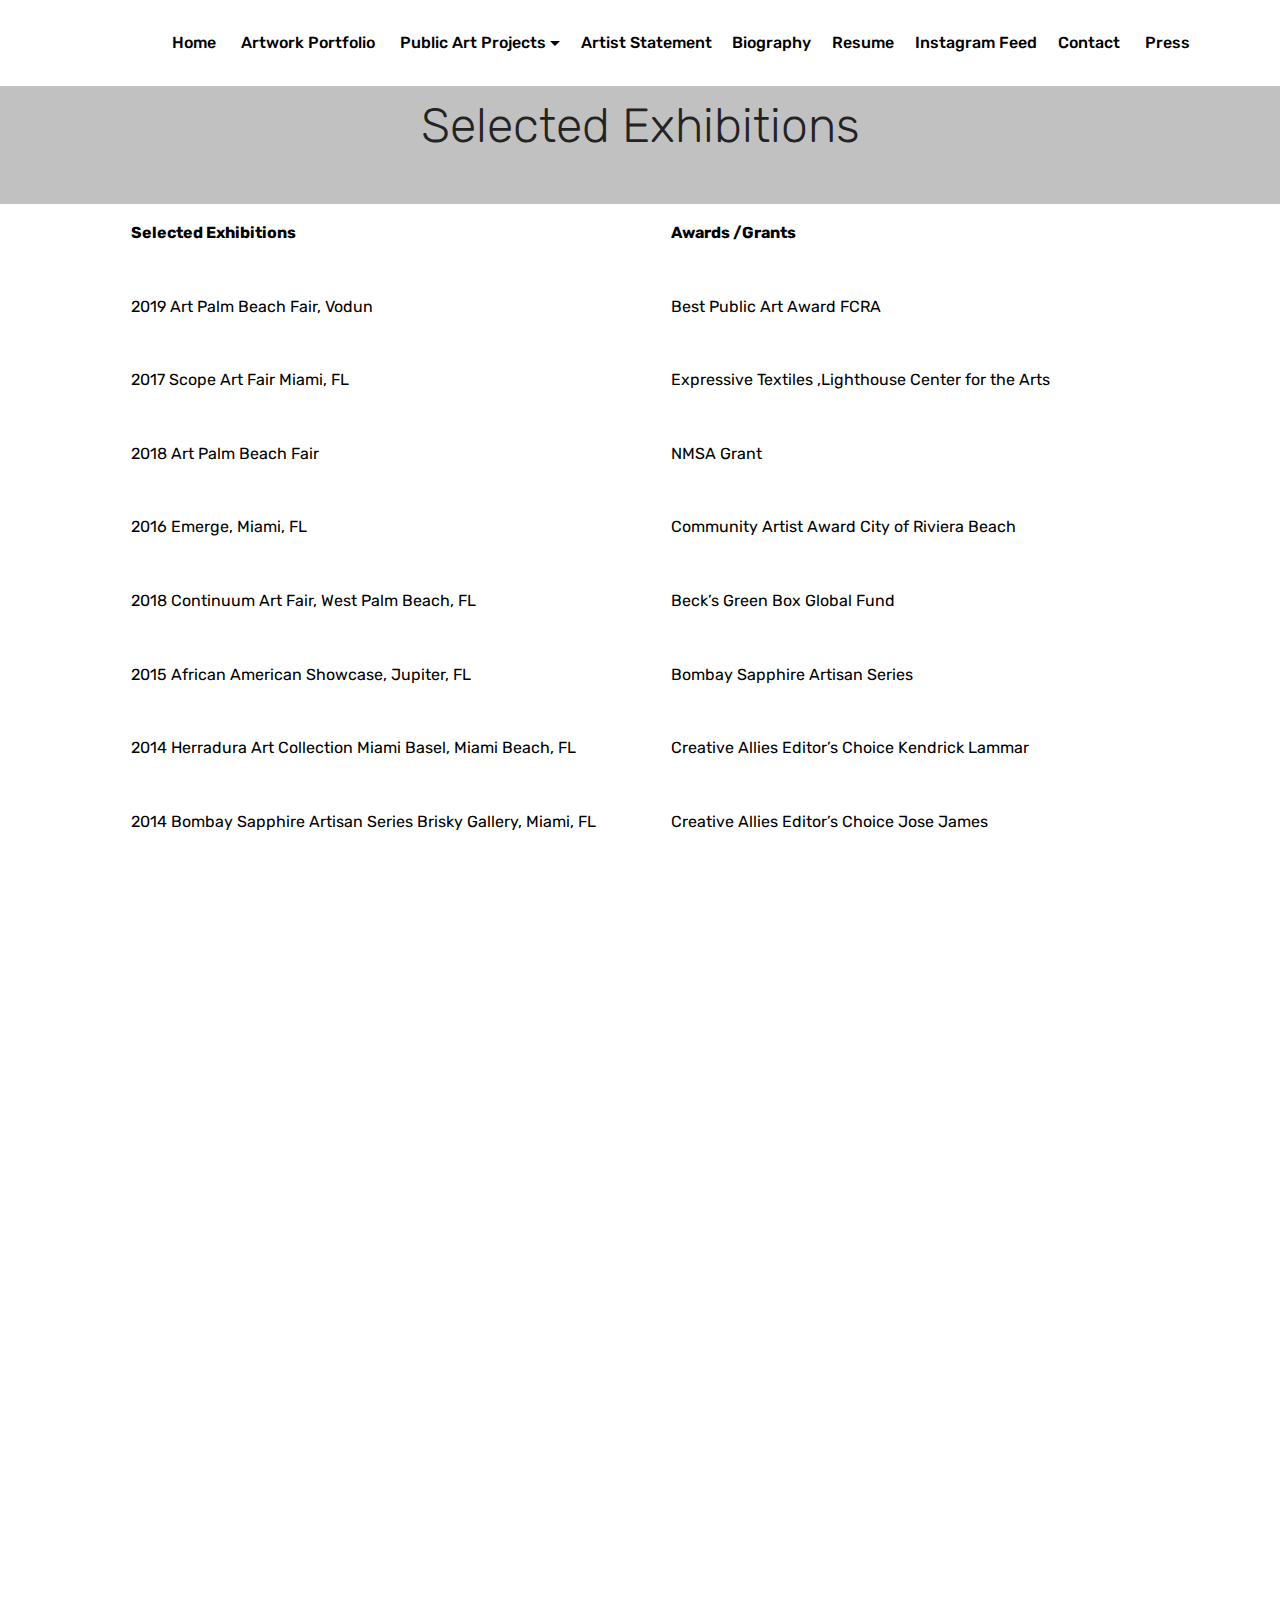
==== page2.html @ 9f142b6d "create github pages" ====
<!DOCTYPE html>
<html  >
<head>
  <!-- Site made with Mobirise Website Builder v4.12.3, https://mobirise.com -->
  <meta charset="UTF-8">
  <meta http-equiv="X-UA-Compatible" content="IE=edge">
  <meta name="generator" content="Mobirise v4.12.3, mobirise.com">
  <meta name="viewport" content="width=device-width, initial-scale=1, minimum-scale=1">
  <link rel="shortcut icon" href="assets/images/logo-192x191.png" type="image/x-icon">
  <meta name="description" content="resume">
  
  
  <title>Resume</title>
  <link rel="stylesheet" href="assets/web/assets/mobirise-icons/mobirise-icons.css">
  <link rel="stylesheet" href="assets/bootstrap/css/bootstrap.min.css">
  <link rel="stylesheet" href="assets/bootstrap/css/bootstrap-grid.min.css">
  <link rel="stylesheet" href="assets/bootstrap/css/bootstrap-reboot.min.css">
  <link rel="stylesheet" href="assets/facebook-plugin/style.css">
  <link rel="stylesheet" href="assets/tether/tether.min.css">
  <link rel="stylesheet" href="assets/web/assets/gdpr-plugin/gdpr-styles.css">
  <link rel="stylesheet" href="assets/dropdown/css/style.css">
  <link rel="stylesheet" href="assets/animatecss/animate.min.css">
  <link rel="stylesheet" href="assets/theme/css/style.css">
  <link rel="preload" as="style" href="assets/mobirise/css/mbr-additional.css"><link rel="stylesheet" href="assets/mobirise/css/mbr-additional.css" type="text/css">
  
  
  
</head>
<body>

<!-- Analytics -->
<script>var clicky_site_ids = clicky_site_ids || []; clicky_site_ids.push(101229871);</script>
<script async src="//static.getclicky.com/js"></script>

<!-- /Analytics -->


  <section class="menu cid-rjxp09NcTu" once="menu" id="menu1-2v">

    

    <nav class="navbar navbar-expand beta-menu navbar-dropdown align-items-center navbar-fixed-top navbar-toggleable-sm">
        <button class="navbar-toggler navbar-toggler-right" type="button" data-toggle="collapse" data-target="#navbarSupportedContent" aria-controls="navbarSupportedContent" aria-expanded="false" aria-label="Toggle navigation">
            <div class="hamburger">
                <span></span>
                <span></span>
                <span></span>
                <span></span>
            </div>
        </button>
        <div class="menu-logo">
            <div class="navbar-brand">
                
                
            </div>
        </div>
        <div class="collapse navbar-collapse" id="navbarSupportedContent">
            <ul class="navbar-nav nav-dropdown nav-right navbar-nav-top-padding" data-app-modern-menu="true"><li class="nav-item">
                    <a class="nav-link link text-black display-4" href="index.html#header6-0">Home&nbsp;</a>
                </li><li class="nav-item"><a class="nav-link link text-black display-4" href="index.html#content5-j">Artwork Portfolio&nbsp;</a></li><li class="nav-item dropdown open"><a class="nav-link link text-black dropdown-toggle display-4" href="index.html#content4-6" data-toggle="dropdown-submenu" aria-expanded="true">Public Art Projects<br></a><div class="dropdown-menu"><a class="text-black dropdown-item display-4" href="index.html#content4-6" aria-expanded="false">Public Art Projects</a><div class="dropdown"><a class="text-black dropdown-item dropdown-toggle display-4" href="index.html#content4-19" data-toggle="dropdown-submenu" aria-expanded="false">Installations</a><div class="dropdown-menu dropdown-submenu"><a class="text-black dropdown-item display-4" href="index.html#slider1-s">Azucar Negra</a><a class="text-black dropdown-item display-4" href="index.html#slider1-1b">Vodun</a><a class="text-black dropdown-item display-4" href="index.html#slider1-1e">Back to Black</a></div></div><a class="text-black dropdown-item display-4" href="index.html#content4-1g">Murals</a><a class="text-black dropdown-item display-4" href="index.html#content4-1u">Sculpture</a><a class="text-black dropdown-item display-4" href="index.html#content4-1v">Interactive Art<br></a><a class="text-black dropdown-item display-4" href="index.html#slider1-37">Green Space<br></a><a class="text-black dropdown-item display-4" href="index.html#header6-34">Fence Installation</a><a class="text-black dropdown-item display-4" href="index.html#content4-27">Urban Interuption</a><a class="text-black dropdown-item display-4" href="index.html#video2-2p">Community Engagements</a></div></li><li class="nav-item"><a class="nav-link link text-black display-4" href="index.html#content5-i"><br>Artist Statement<br><br></a></li><li class="nav-item"><a class="nav-link link text-black display-4" href="index.html#content5-o"><br>Biography<br><br></a></li><li class="nav-item"><a class="nav-link link text-black display-4" href="page2.html#content14-2z">Resume<br></a></li><li class="nav-item"><a class="nav-link link text-black display-4" href="index.html#instagram-feed-block-f"><br>Instagram Feed<br><br></a></li>
                <li class="nav-item">
                    <a class="nav-link link text-black display-4" href="index.html#form1-e">Contact&nbsp;</a>
                </li><li class="nav-item"><a class="nav-link link text-black display-4" href="press.html" aria-expanded="false">Press</a></li></ul>
            
        </div>
    </nav>
</section>

<section class="engine"><a href="https://mobirise.info/w">html5 templates</a></section><section class="mbr-section content4 cid-rvj90yM31a" id="content4-31">

    

    <div class="container">
        <div class="media-container-row">
            <div class="title col-12 col-md-8">
                <h2 class="align-center pb-3 mbr-fonts-style display-2">
                    Installations</h2>
                
                
            </div>
        </div>
    </div>
</section>

<section class="mbr-section content4 cid-rvj99W8zIb" id="content4-33">

    

    <div class="container">
        <div class="media-container-row">
            <div class="title col-12 col-md-8">
                <h2 class="align-center pb-3 mbr-fonts-style display-2">
                    Selected Exhibitions</h2>
                
                
            </div>
        </div>
    </div>
</section>

<section class="mbr-section article content14 cid-rvf2HDICHa" id="content14-2z">
      
     

    <div class="container">
        <div class="media-container-row">
            <div class="row col-12 col-md-12">
                <div class="col-12 mbr-text mbr-fonts-style col-md-6 display-7">
                     <p class="p-3"><strong>Selected Exhibitions
</strong></p><p class="p-3">2019 Art Palm Beach Fair,&nbsp;<span style="font-size: 1rem;">Vodun&nbsp;</span></p><p class="p-3">2017 Scope Art Fair&nbsp;<span style="font-size: 1rem;">Miami, FL</span></p><p class="p-3">2018 Art Palm Beach Fair
</p><p class="p-3">2016 Emerge,&nbsp;<span style="font-size: 1rem;">Miami, FL</span></p><p class="p-3">2018 Continuum Art Fair,&nbsp;<span style="font-size: 1rem;">West Palm Beach, FL</span></p><p class="p-3">2015 African American Showcase,&nbsp;<span style="font-size: 1rem;">Jupiter, FL</span></p><p class="p-3">2014 Herradura Art Collection Miami Basel,&nbsp;<span style="font-size: 1rem;">Miami Beach, FL</span></p><p class="p-3">2014 Bombay Sapphire Artisan Series Brisky Gallery,&nbsp;<span style="font-size: 1rem;">Miami, FL</span></p><p class="p-3">2014 Continuum Pop-up Satellite Art Fair (Art<span style="font-size: 1rem;">Palm Beach Week)</span></p><p class="p-3">2014 Ubuntu,<span style="font-size: 1rem;">Ft Lauderdale, FL</span></p><p class="p-3">2014 DuSable Museum/Gallery Guichard,&nbsp;<span style="font-size: 1rem;">Chicago, IL</span></p><p class="p-3">2013 Miami Mix Art Fair(Miami Basel) ,<span style="font-size: 1rem;">Miami, FL</span></p><p class="p-3">2013 Harlem Fine Arts Show,&nbsp;<span style="font-size: 1rem;">New York, NY</span></p><p class="p-3">2013 Kendrick Lamar’s Maad City Good Kidd,&nbsp;<span style="font-size: 1rem;">New York, NY</span></p><p class="p-3">2013 Feria ARCO Madrid Fair Bombay,<span style="font-size: 1rem;">Madrid, Spain</span></p><p class="p-3">2013 Seasons,<span style="font-size: 1rem;">Sioux Falls, South Dakota</span></p><p class="p-3">2012 Stepping Out for the Arts,<span style="font-size: 1rem;">Miami, FL</span></p><p class="p-3">2012 Nick Knight /Le Printemps Visions Couture'
</p><p class="p-3">Paris, France
</p><p class="p-3">2012 ArtAfrica Fair (Miami Basel),<span style="font-size: 1rem;">Miami, FL</span></p><p class="p-3">2011 Bombay Sapphire Artisan Series/ Miguel Parades Gallery</p><p class="p-3">2011 Wanderer Ship Marc Chagall<span style="font-size: 1rem;">Museum Vitebsk, Belarus</span></p><p class="p-3"><strong>Selected Public Art Commissions</strong></p><p class="p-3">City of Riviera Beach Calypso Project</p><p class="p-3">Kalidescope on the Square&nbsp;</p><p class="p-3">Louis Armstrong Mural</p><p class="p-3">Homestead Green Space</p><p class="p-3">West Palm Beach Downtown Mural Project</p><p class="p-3">Art Palm Beach Street Art Revolution Installations</p><p class="p-3"><strong>Review Panel&nbsp;</strong></p><p class="p-3">Poster for Tomorrow, Paris France</p><p class="p-3"><strong>Residency&nbsp;</strong></p><p class="p-3">Palm Beach County Cultural Council NARP&nbsp;</p><p class="p-3"><strong><br></strong></p><p class="p-3"><strong><br></strong></p>
                </div>
                <div class="col-12 mbr-text mbr-fonts-style display-7 col-md-6">
                     <p class="p-3"><span style="font-size: 1rem;"><strong>Awards /Grants</strong></span></p><p class="p-3"><span style="font-size: 1rem;">Best Public Art Award FCRA</span></p><p class="p-3"><span style="font-size: 1rem;">Expressive Textiles ,</span><span style="font-size: 1rem;">Lighthouse Center for the Arts</span><span style="font-size: 1rem;"><br></span></p><p class="p-3">NMSA Grant&nbsp;</p><p class="p-3">Community Artist A<span style="font-size: 1rem;">ward City of Riviera Beach </span></p><p class="p-3"><span style="font-size: 1rem;">Beck’s Green Box Global Fund</span></p><p class="p-3">Bombay Sapphire Artisan Series&nbsp;</p><p class="p-3">Creative Allies Editor’s Choice Kendrick Lammar
</p><p class="p-3">Creative Allies Editor’s Choice Jose James</p><p class="p-3">P B Culutral Council Muse Award N<span style="font-size: 1rem;">ominee&nbsp;</span></p><p class="p-3"><strong>Education
</strong></p><p class="p-3">Palm Beach Atlantic University BA History
</p><p class="p-3">Nova Southeastern Master of Art ESE
</p><p class="p-3"><strong>Publications</strong></p><p class="p-3"><a href="https://web.archive.org/save/https://www.blackartinamerica.com/index.php/2017/07/24/caron-bowman-of-street-art-revolution-2/">Black Art in America&nbsp;</a></p><p class="p-3"><a href="https://web.archive.org/web/20200408212403/https://www.palmbeachpost.com/entertainment/this-afro-honduran-artist-leads-art-revolution-riviera-beach/J2F96OjKNcXh3IuolbARyJ/">Palm Beach Post 
</a></p><p class="p-3"><a href="https://web.archive.org/web/20200408220244/https://www.palmbeachdailynews.com/news/news/local/light-up-the-night-interactive-installation-to-ill/nmTn7/">Palm Beach Daily Newspaper (Shiny Sheet</a>)
</p><p class="p-3">Sun Sentinel Newspaper
</p><p class="p-3">Beck’s Global Art Fund - The Green Box Project, a global fund established to inspire, celebrate and financially support independent talent in art, design, music and fashion.
</p><p class="p-3">The official image for the 2012 Miami Beach Stepping Out for the Arts Campaign
</p><p class="p-3">2019 City of Los Angeles African
</p><p class="p-3">American Heritage Month Guide
</p><p class="p-3">The American Latino Museum Artist Profile
</p><p class="p-3"><span style="font-size: 1rem;"><a href="https://web.archive.org/save/http://www.sfltimes.com/soflo-live/its-a-street-art-revolution-at-the-riviera-beach-marina">South Florida Times&nbsp;</a></span><br></p><p class="p-3"><strong>Television Interviews</strong></p><p class="p-3"><a href="https://www.youtube.com/watch?v=-5fWfk-MSYc">2017 December, NBC Miami&nbsp;</a></p><p class="p-3"><a href="https://web.archive.org/save/https://www.wptv.com/news/region-c-palm-beach-county/riviera-beach/new-mural-changing-conversation-in-riviera-beach">2018 November, WPTV</a>
</p><p class="p-3">2014 June , The List , WPTV
</p><p class="p-3">2014 August, The List , WPTV
</p><p class="p-3"><span style="font-size: 1rem;">2015 Sun Sentinel TV</span><br></p><p class="p-3"><strong>Artist Talk&nbsp;</strong></p><p class="p-3">The Norton Museum of Art</p><p class="p-3"><a href="https://www.youtube.com/watch?v=hwRfGHOhCV8">https://www.youtube.com/watch?v=hwRfGHOhCV8</a>
</p><p class="p-3"><strong>Community Engagement</strong></p><p class="p-3">Art After Dark /Street Art Revolution</p>
                </div>
                
            </div>
        </div>
    </div>
</section>


  <script src="assets/web/assets/jquery/jquery.min.js"></script>
  <script src="assets/popper/popper.min.js"></script>
  <script src="assets/bootstrap/js/bootstrap.min.js"></script>
  <script src="https://connect.facebook.net/en_US/sdk.js#xfbml=1&version=v2.5"></script>
  <script src="https://apis.google.com/js/plusone.js"></script>
  <script src="assets/facebook-plugin/facebook-script.js"></script>
  <script src="assets/tether/tether.min.js"></script>
  <script src="assets/dropdown/js/nav-dropdown.js"></script>
  <script src="assets/dropdown/js/navbar-dropdown.js"></script>
  <script src="assets/touchswipe/jquery.touch-swipe.min.js"></script>
  <script src="assets/viewportchecker/jquery.viewportchecker.js"></script>
  <script src="assets/smoothscroll/smooth-scroll.js"></script>
  <script src="assets/theme/js/script.js"></script>
  
  
  <input name="animation" type="hidden">
  </body>
</html>
---- assets/web/assets/mobirise-icons/mobirise-icons.css ----
@font-face {
  font-family: 'MobiriseIcons';
  src:  url('mobirise-icons.eot?spat4u');
  src:  url('mobirise-icons.eot?spat4u#iefix') format('embedded-opentype'),
    url('mobirise-icons.ttf?spat4u') format('truetype'),
    url('mobirise-icons.woff?spat4u') format('woff'),
    url('mobirise-icons.svg?spat4u#MobiriseIcons') format('svg');
  font-weight: normal;
  font-style: normal;
  font-display: swap;
}

[class^="mbri-"], [class*=" mbri-"] {
  /* use !important to prevent issues with browser extensions that change fonts */
  font-family: MobiriseIcons !important;
  speak: none;
  font-style: normal;
  font-weight: normal;
  font-variant: normal;
  text-transform: none;
  line-height: 1;

  /* Better Font Rendering =========== */
  -webkit-font-smoothing: antialiased;
  -moz-osx-font-smoothing: grayscale;
}

.mbri-add-submenu:before {
  content: "\e900";
}
.mbri-alert:before {
  content: "\e901";
}
.mbri-align-center:before {
  content: "\e902";
}
.mbri-align-justify:before {
  content: "\e903";
}
.mbri-align-left:before {
  content: "\e904";
}
.mbri-align-right:before {
  content: "\e905";
}
.mbri-android:before {
  content: "\e906";
}
.mbri-apple:before {
  content: "\e907";
}
.mbri-arrow-down:before {
  content: "\e908";
}
.mbri-arrow-next:before {
  content: "\e909";
}
.mbri-arrow-prev:before {
  content: "\e90a";
}
.mbri-arrow-up:before {
  content: "\e90b";
}
.mbri-bold:before {
  content: "\e90c";
}
.mbri-bookmark:before {
  content: "\e90d";
}
.mbri-bootstrap:before {
  content: "\e90e";
}
.mbri-briefcase:before {
  content: "\e90f";
}
.mbri-browse:before {
  content: "\e910";
}
.mbri-bulleted-list:before {
  content: "\e911";
}
.mbri-calendar:before {
  content: "\e912";
}
.mbri-camera:before {
  content: "\e913";
}
.mbri-cart-add:before {
  content: "\e914";
}
.mbri-cart-full:before {
  content: "\e915";
}
.mbri-cash:before {
  content: "\e916";
}
.mbri-change-style:before {
  content: "\e917";
}
.mbri-chat:before {
  content: "\e918";
}
.mbri-clock:before {
  content: "\e919";
}
.mbri-close:before {
  content: "\e91a";
}
.mbri-cloud:before {
  content: "\e91b";
}
.mbri-code:before {
  content: "\e91c";
}
.mbri-contact-form:before {
  content: "\e91d";
}
.mbri-credit-card:before {
  content: "\e91e";
}
.mbri-cursor-click:before {
  content: "\e91f";
}
.mbri-cust-feedback:before {
  content: "\e920";
}
.mbri-database:before {
  content: "\e921";
}
.mbri-delivery:before {
  content: "\e922";
}
.mbri-desktop:before {
  content: "\e923";
}
.mbri-devices:before {
  content: "\e924";
}
.mbri-down:before {
  content: "\e925";
}
.mbri-download:before {
  content: "\e989";
}
.mbri-drag-n-drop:before {
  content: "\e927";
}
.mbri-drag-n-drop2:before {
  content: "\e928";
}
.mbri-edit:before {
  content: "\e929";
}
.mbri-edit2:before {
  content: "\e92a";
}
.mbri-error:before {
  content: "\e92b";
}
.mbri-extension:before {
  content: "\e92c";
}
.mbri-features:before {
  content: "\e92d";
}
.mbri-file:before {
  content: "\e92e";
}
.mbri-flag:before {
  content: "\e92f";
}
.mbri-folder:before {
  content: "\e930";
}
.mbri-gift:before {
  content: "\e931";
}
.mbri-github:before {
  content: "\e932";
}
.mbri-globe:before {
  content: "\e933";
}
.mbri-globe-2:before {
  content: "\e934";
}
.mbri-growing-chart:before {
  content: "\e935";
}
.mbri-hearth:before {
  content: "\e936";
}
.mbri-help:before {
  content: "\e937";
}
.mbri-home:before {
  content: "\e938";
}
.mbri-hot-cup:before {
  content: "\e939";
}
.mbri-idea:before {
  content: "\e93a";
}
.mbri-image-gallery:before {
  content: "\e93b";
}
.mbri-image-slider:before {
  content: "\e93c";
}
.mbri-info:before {
  content: "\e93d";
}
.mbri-italic:before {
  content: "\e93e";
}
.mbri-key:before {
  content: "\e93f";
}
.mbri-laptop:before {
  content: "\e940";
}
.mbri-layers:before {
  content: "\e941";
}
.mbri-left-right:before {
  content: "\e942";
}
.mbri-left:before {
  content: "\e943";
}
.mbri-letter:before {
  content: "\e944";
}
.mbri-like:before {
  content: "\e945";
}
.mbri-link:before {
  content: "\e946";
}
.mbri-lock:before {
  content: "\e947";
}
.mbri-login:before {
  content: "\e948";
}
.mbri-logout:before {
  content: "\e949";
}
.mbri-magic-stick:before {
  content: "\e94a";
}
.mbri-map-pin:before {
  content: "\e94b";
}
.mbri-menu:before {
  content: "\e94c";
}
.mbri-mobile:before {
  content: "\e94d";
}
.mbri-mobile2:before {
  content: "\e94e";
}
.mbri-mobirise:before {
  content: "\e94f";
}
.mbri-more-horizontal:before {
  content: "\e950";
}
.mbri-more-vertical:before {
  content: "\e951";
}
.mbri-music:before {
  content: "\e952";
}
.mbri-new-file:before {
  content: "\e953";
}
.mbri-numbered-list:before {
  content: "\e954";
}
.mbri-opened-folder:before {
  content: "\e955";
}
.mbri-pages:before {
  content: "\e956";
}
.mbri-paper-plane:before {
  content: "\e957";
}
.mbri-paperclip:before {
  content: "\e958";
}
.mbri-photo:before {
  content: "\e959";
}
.mbri-photos:before {
  content: "\e95a";
}
.mbri-pin:before {
  content: "\e95b";
}
.mbri-play:before {
  content: "\e95c";
}
.mbri-plus:before {
  content: "\e95d";
}
.mbri-preview:before {
  content: "\e95e";
}
.mbri-print:before {
  content: "\e95f";
}
.mbri-protect:before {
  content: "\e960";
}
.mbri-question:before {
  content: "\e961";
}
.mbri-quote-left:before {
  content: "\e962";
}
.mbri-quote-right:before {
  content: "\e963";
}
.mbri-refresh:before {
  content: "\e964";
}
.mbri-responsive:before {
  content: "\e965";
}
.mbri-right:before {
  content: "\e966";
}
.mbri-rocket:before {
  content: "\e967";
}
.mbri-sad-face:before {
  content: "\e968";
}
.mbri-sale:before {
  content: "\e969";
}
.mbri-save:before {
  content: "\e96a";
}
.mbri-search:before {
  content: "\e96b";
}
.mbri-setting:before {
  content: "\e96c";
}
.mbri-setting2:before {
  content: "\e96d";
}
.mbri-setting3:before {
  content: "\e96e";
}
.mbri-share:before {
  content: "\e96f";
}
.mbri-shopping-bag:before {
  content: "\e970";
}
.mbri-shopping-basket:before {
  content: "\e971";
}
.mbri-shopping-cart:before {
  content: "\e972";
}
.mbri-sites:before {
  content: "\e973";
}
.mbri-smile-face:before {
  content: "\e974";
}
.mbri-speed:before {
  content: "\e975";
}
.mbri-star:before {
  content: "\e976";
}
.mbri-success:before {
  content: "\e977";
}
.mbri-sun:before {
  content: "\e978";
}
.mbri-sun2:before {
  content: "\e979";
}
.mbri-tablet:before {
  content: "\e97a";
}
.mbri-tablet-vertical:before {
  content: "\e97b";
}
.mbri-target:before {
  content: "\e97c";
}
.mbri-timer:before {
  content: "\e97d";
}
.mbri-to-ftp:before {
  content: "\e97e";
}
.mbri-to-local-drive:before {
  content: "\e97f";
}
.mbri-touch-swipe:before {
  content: "\e980";
}
.mbri-touch:before {
  content: "\e981";
}
.mbri-trash:before {
  content: "\e982";
}
.mbri-underline:before {
  content: "\e983";
}
.mbri-unlink:before {
  content: "\e984";
}
.mbri-unlock:before {
  content: "\e985";
}
.mbri-up-down:before {
  content: "\e986";
}
.mbri-up:before {
  content: "\e987";
}
.mbri-update:before {
  content: "\e988";
}
.mbri-upload:before {
 content: "\e926"; 
}
.mbri-user:before {
  content: "\e98a";
}
.mbri-user2:before {
  content: "\e98b";
}
.mbri-users:before {
  content: "\e98c";
}
.mbri-video:before {
  content: "\e98d";
}
.mbri-video-play:before {
  content: "\e98e";
}
.mbri-watch:before {
  content: "\e98f";
}
.mbri-website-theme:before {
  content: "\e990";
}
.mbri-wifi:before {
  content: "\e991";
}
.mbri-windows:before {
  content: "\e992";
}
.mbri-zoom-out:before {
  content: "\e993";
}
.mbri-redo:before {
  content: "\e994";
}
.mbri-undo:before {
  content: "\e995";
}
---- assets/facebook-plugin/style.css ----
.mbr-section.mbr-section__comments{
    position: relative;
}
.mbr-section__comments{
    background-size: cover;
}
.addons-container {
  position: relative;
  margin-left: auto;
  margin-right: auto;
  padding-right: 15px;
  padding-left: 15px; }
  @media (min-width: 576px) {
    .addons-container {
      padding-right: 15px;
      padding-left: 15px; } }
  @media (min-width: 768px) {
    .addons-container {
      padding-right: 15px;
      padding-left: 15px; } }
  @media (min-width: 992px) {
    .addons-container {
      padding-right: 15px;
      padding-left: 15px; } }
  @media (min-width: 1200px) {
    .addons-container {
      padding-right: 15px;
      padding-left: 15px; } }
  @media (min-width: 576px) {
    .addons-container {
      width: 540px;
      max-width: 100%; } }
  @media (min-width: 768px) {
    .addons-container {
      width: 720px;
      max-width: 100%; } }
  @media (min-width: 992px) {
    .addons-container {
      width: 960px;
      max-width: 100%; } }
  @media (min-width: 1200px) {
    .addons-container {
      width: 1140px;
      max-width: 100%; } }

.addons-container-inner{
    position: relative;
    width: 100%;
    min-height: 1px;
    padding-right: 15px;
    padding-left: 15px;
}
@media (min-width: 567px) {
    .addons-container-inner{
        -ms-flex: 0 0 66.666667%;
        flex: 0 0 66.666667%;
        max-width: 66.666667%;
    }
}
.addons-row{
    display: flex;
    justify-content:center;
}
---- assets/web/assets/gdpr-plugin/gdpr-styles.css ----
.gdpr-block {
    padding: 10px;
    font-size: 14px;
    display: block;
    width: 100%;
    text-align: center;
}
.gdpr-block.covert {
	display: none;
}
.textGDPR {
    position: relative;
}
.gdpr-block label span.textGDPR input[name='gdpr']{
    width: 15px;
    height: 15px;
    margin: 0;
    position: absolute;
    top: 2px;
    left: -20px;
}
.gdpr-block label {
    color: #a7a7a7;
    vertical-align: middle;
    user-select: none;
    margin-bottom: 0;
}
---- assets/dropdown/css/style.css ----
.navbar-dropdown {
  left: 0;
  padding: 0;
  position: absolute;
  right: 0;
  top: 0;
  transition: all 0.45s ease;
  z-index: 1030;
  background: #282828; }
  .navbar-dropdown .navbar-logo {
    margin-right: 0.8rem;
    transition: margin 0.3s ease-in-out;
    vertical-align: middle; }
    .navbar-dropdown .navbar-logo img {
      height: 3.125rem;
      transition: all 0.3s ease-in-out; }
    .navbar-dropdown .navbar-logo.mbr-iconfont {
      font-size: 3.125rem;
      line-height: 3.125rem; }
  .navbar-dropdown .navbar-caption {
    font-weight: 700;
    white-space: normal;
    vertical-align: -4px;
    line-height: 3.125rem !important; }
    .navbar-dropdown .navbar-caption, .navbar-dropdown .navbar-caption:hover {
      color: inherit;
      text-decoration: none; }
  .navbar-dropdown .mbr-iconfont + .navbar-caption {
    vertical-align: -1px; }
  .navbar-dropdown.navbar-fixed-top {
    position: fixed; }
  .navbar-dropdown .navbar-brand span {
    vertical-align: -4px; }
  .navbar-dropdown.bg-color.transparent {
    background: none; }
  .navbar-dropdown.navbar-short .navbar-brand {
    padding: 0.625rem 0; }
    .navbar-dropdown.navbar-short .navbar-brand span {
      vertical-align: -1px; }
  .navbar-dropdown.navbar-short .navbar-caption {
    line-height: 2.375rem !important;
    vertical-align: -2px; }
  .navbar-dropdown.navbar-short .navbar-logo {
    margin-right: 0.5rem; }
    .navbar-dropdown.navbar-short .navbar-logo img {
      height: 2.375rem; }
    .navbar-dropdown.navbar-short .navbar-logo.mbr-iconfont {
      font-size: 2.375rem;
      line-height: 2.375rem; }
  .navbar-dropdown.navbar-short .mbr-table-cell {
    height: 3.625rem; }
  .navbar-dropdown .navbar-close {
    left: 0.6875rem;
    position: fixed;
    top: 0.75rem;
    z-index: 1000; }
  .navbar-dropdown .hamburger-icon {
    content: "";
    display: inline-block;
    vertical-align: middle;
    width: 16px;
    -webkit-box-shadow: 0 -6px 0 1px #282828,0 0 0 1px #282828,0 6px 0 1px #282828;
    -moz-box-shadow: 0 -6px 0 1px #282828,0 0 0 1px #282828,0 6px 0 1px #282828;
    box-shadow: 0 -6px 0 1px #282828,0 0 0 1px #282828,0 6px 0 1px #282828; }

.dropdown-menu .dropdown-toggle[data-toggle="dropdown-submenu"]::after {
  border-bottom: 0.35em solid transparent;
  border-left: 0.35em solid;
  border-right: 0;
  border-top: 0.35em solid transparent;
  margin-left: 0.3rem; }

.dropdown-menu .dropdown-item:focus {
  outline: 0; }

.nav-dropdown {
  font-size: 0.75rem;
  font-weight: 500;
  height: auto !important; }
  .nav-dropdown .nav-btn {
    padding-left: 1rem; }
  .nav-dropdown .link {
    margin: .667em 1.667em;
    font-weight: 500;
    padding: 0;
    transition: color .2s ease-in-out; }
    .nav-dropdown .link.dropdown-toggle {
      margin-right: 2.583em; }
      .nav-dropdown .link.dropdown-toggle::after {
        margin-left: .25rem;
        border-top: 0.35em solid;
        border-right: 0.35em solid transparent;
        border-left: 0.35em solid transparent;
        border-bottom: 0; }
      .nav-dropdown .link.dropdown-toggle[aria-expanded="true"] {
        margin: 0;
        padding: 0.667em 3.263em  0.667em 1.667em; }
  .nav-dropdown .link::after,
  .nav-dropdown .dropdown-item::after {
    color: inherit; }
  .nav-dropdown .btn {
    font-size: 0.75rem;
    font-weight: 700;
    letter-spacing: 0;
    margin-bottom: 0;
    padding-left: 1.25rem;
    padding-right: 1.25rem; }
  .nav-dropdown .dropdown-menu {
    border-radius: 0;
    border: 0;
    left: 0;
    margin: 0;
    padding-bottom: 1.25rem;
    padding-top: 1.25rem;
    position: relative; }
  .nav-dropdown .dropdown-submenu {
    margin-left: 0.125rem;
    top: 0; }
  .nav-dropdown .dropdown-item {
    font-weight: 500;
    line-height: 2;
    padding: 0.3846em 4.615em 0.3846em 1.5385em;
    position: relative;
    transition: color .2s ease-in-out, background-color .2s ease-in-out; }
    .nav-dropdown .dropdown-item::after {
      margin-top: -0.3077em;
      position: absolute;
      right: 1.1538em;
      top: 50%; }
    .nav-dropdown .dropdown-item:focus, .nav-dropdown .dropdown-item:hover {
      background: none; }

@media (max-width: 767px) {
  .nav-dropdown.navbar-toggleable-sm {
    bottom: 0;
    display: none;
    left: 0;
    overflow-x: hidden;
    position: fixed;
    top: 0;
    transform: translateX(-100%);
    -ms-transform: translateX(-100%);
    -webkit-transform: translateX(-100%);
    width: 18.75rem;
    z-index: 999; } }
.nav-dropdown.navbar-toggleable-xl {
  bottom: 0;
  display: none;
  left: 0;
  overflow-x: hidden;
  position: fixed;
  top: 0;
  transform: translateX(-100%);
  -ms-transform: translateX(-100%);
  -webkit-transform: translateX(-100%);
  width: 18.75rem;
  z-index: 999; }

.nav-dropdown-sm {
  display: block !important;
  overflow-x: hidden;
  overflow: auto;
  padding-top: 3.875rem; }
  .nav-dropdown-sm::after {
    content: "";
    display: block;
    height: 3rem;
    width: 100%; }
  .nav-dropdown-sm.collapse.in ~ .navbar-close {
    display: block !important; }
  .nav-dropdown-sm.collapsing, .nav-dropdown-sm.collapse.in {
    transform: translateX(0);
    -ms-transform: translateX(0);
    -webkit-transform: translateX(0);
    transition: all 0.25s ease-out;
    -webkit-transition: all 0.25s ease-out;
    background: #282828; }
  .nav-dropdown-sm.collapsing[aria-expanded="false"] {
    transform: translateX(-100%);
    -ms-transform: translateX(-100%);
    -webkit-transform: translateX(-100%); }
  .nav-dropdown-sm .nav-item {
    display: block;
    margin-left: 0 !important;
    padding-left: 0; }
  .nav-dropdown-sm .link,
  .nav-dropdown-sm .dropdown-item {
    border-top: 1px dotted rgba(255, 255, 255, 0.1);
    font-size: 0.8125rem;
    line-height: 1.6;
    margin: 0 !important;
    padding: 0.875rem 2.4rem 0.875rem 1.5625rem !important;
    position: relative;
    white-space: normal; }
    .nav-dropdown-sm .link:focus, .nav-dropdown-sm .link:hover,
    .nav-dropdown-sm .dropdown-item:focus,
    .nav-dropdown-sm .dropdown-item:hover {
      background: rgba(0, 0, 0, 0.2) !important;
      color: #c0a375; }
  .nav-dropdown-sm .nav-btn {
    position: relative;
    padding: 1.5625rem 1.5625rem 0 1.5625rem; }
    .nav-dropdown-sm .nav-btn::before {
      border-top: 1px dotted rgba(255, 255, 255, 0.1);
      content: "";
      left: 0;
      position: absolute;
      top: 0;
      width: 100%; }
    .nav-dropdown-sm .nav-btn + .nav-btn {
      padding-top: 0.625rem; }
      .nav-dropdown-sm .nav-btn + .nav-btn::before {
        display: none; }
  .nav-dropdown-sm .btn {
    padding: 0.625rem 0; }
  .nav-dropdown-sm .dropdown-toggle[data-toggle="dropdown-submenu"]::after {
    margin-left: .25rem;
    border-top: 0.35em solid;
    border-right: 0.35em solid transparent;
    border-left: 0.35em solid transparent;
    border-bottom: 0; }
  .nav-dropdown-sm .dropdown-toggle[data-toggle="dropdown-submenu"][aria-expanded="true"]::after {
    border-top: 0;
    border-right: 0.35em solid transparent;
    border-left: 0.35em solid transparent;
    border-bottom: 0.35em solid; }
  .nav-dropdown-sm .dropdown-menu {
    margin: 0;
    padding: 0;
    position: relative;
    top: 0;
    left: 0;
    width: 100%;
    border: 0;
    float: none;
    border-radius: 0;
    background: none; }
  .nav-dropdown-sm .dropdown-submenu {
    left: 100%;
    margin-left: 0.125rem;
    margin-top: -1.25rem;
    top: 0; }

.navbar-toggleable-sm .nav-dropdown .dropdown-menu {
  position: absolute; }

.navbar-toggleable-sm .nav-dropdown .dropdown-submenu {
  left: 100%;
  margin-left: 0.125rem;
  margin-top: -1.25rem;
  top: 0; }

.navbar-toggleable-sm.opened .nav-dropdown .dropdown-menu {
  position: relative; }

.navbar-toggleable-sm.opened .nav-dropdown .dropdown-submenu {
  left: 0;
  margin-left: 00rem;
  margin-top: 0rem;
  top: 0; }

.is-builder .nav-dropdown.collapsing {
  transition: none !important; }

/*# sourceMappingURL=style.css.map */
---- assets/theme/css/style.css ----
@charset "UTF-8";
/*!
 * Mobirise v4 theme (https://mobirise.com/)
 * Copyright 2017 Mobirise
 */
section {
  background-color: #eeeeee;
}

body {
  font-style: normal;
  line-height: 1.5;
}

section,
.container,
.container-fluid {
  position: relative;
  word-wrap: break-word;
}

a.mbr-iconfont:hover {
  text-decoration: none;
}

.article .lead p,
.article .lead ul,
.article .lead ol,
.article .lead pre,
.article .lead blockquote {
  margin-bottom: 0;
}

ul,
ol,
pre,
blockquote {
  margin-bottom: 2.3125rem;
}

pre {
  background: #f4f4f4;
  padding: 10px 24px;
  white-space: pre-wrap;
}

.inactive {
  -webkit-user-select: none;
  -moz-user-select: none;
  -ms-user-select: none;
  user-select: none;
  pointer-events: none;
  -webkit-user-drag: none;
  user-drag: none;
}

.mbr-section__comments .row {
  justify-content: center;
  -webkit-justify-content: center;
}

a {
  font-style: normal;
  font-weight: 400;
  cursor: pointer;
}
a, a:hover {
  text-decoration: none;
}

figure {
  margin-bottom: 0;
}

body {
  color: #232323;
}

h1,
h2,
h3,
h4,
h5,
h6,
.h1,
.h2,
.h3,
.h4,
.h5,
.h6,
.display-1,
.display-2,
.display-3,
.display-4 {
  line-height: 1;
  word-break: break-word;
  word-wrap: break-word;
}

.mbr-section-title {
  font-style: normal;
  line-height: 1.2;
}

.mbr-section-subtitle {
  line-height: 1.3;
}

.mbr-text {
  font-style: normal;
  line-height: 1.6;
}

b,
strong {
  font-weight: bold;
}

blockquote {
  padding: 10px 0 10px 20px;
  position: relative;
  border-left: 2px solid;
  border-color: #ff3366;
}

input:-webkit-autofill, input:-webkit-autofill:hover, input:-webkit-autofill:focus, input:-webkit-autofill:active {
  transition-delay: 9999s;
  transition-property: background-color, color;
}

textarea[type=hidden] {
  display: none;
}

body {
  position: relative;
}

section {
  background-position: 50% 50%;
  background-repeat: no-repeat;
  background-size: cover;
}
section .mbr-background-video,
section .mbr-background-video-preview {
  position: absolute;
  bottom: 0;
  left: 0;
  right: 0;
  top: 0;
}

.hidden {
  visibility: hidden;
}

.mbr-z-index20 {
  z-index: 20;
}

/*! Base colors */
.mbr-white {
  color: #ffffff;
}

.mbr-black {
  color: #000000;
}

.mbr-bg-white {
  background-color: #ffffff;
}

.mbr-bg-black {
  background-color: #000000;
}

/*! Text-aligns */
.align-left {
  text-align: left;
}

.align-center {
  text-align: center;
}

.align-right {
  text-align: right;
}

@media (max-width: 767px) {
  .align-left,
.align-center,
.align-right,
.mbr-section-btn,
.mbr-section-title {
    text-align: center;
  }
}
/*! Font-weight  */
.mbr-light {
  font-weight: 300;
}

.mbr-regular {
  font-weight: 400;
}

.mbr-semibold {
  font-weight: 500;
}

.mbr-bold {
  font-weight: 700;
}

/*! Media  */
.media-size-item {
  -webkit-flex: 1 1 auto;
  -moz-flex: 1 1 auto;
  -ms-flex: 1 1 auto;
  -o-flex: 1 1 auto;
  flex: 1 1 auto;
}

.media-content {
  -webkit-flex-basis: 100%;
  flex-basis: 100%;
}

.media-container-row {
  display: -ms-flexbox;
  display: -webkit-flex;
  display: flex;
  -webkit-flex-direction: row;
  -ms-flex-direction: row;
  flex-direction: row;
  -webkit-flex-wrap: wrap;
  -ms-flex-wrap: wrap;
  flex-wrap: wrap;
  -webkit-justify-content: center;
  -ms-flex-pack: center;
  justify-content: center;
  -webkit-align-content: center;
  -ms-flex-line-pack: center;
  align-content: center;
  -webkit-align-items: start;
  -ms-flex-align: start;
  align-items: start;
}
.media-container-row .media-size-item {
  width: 400px;
}

.media-container-column {
  display: -ms-flexbox;
  display: -webkit-flex;
  display: flex;
  -webkit-flex-direction: column;
  -ms-flex-direction: column;
  flex-direction: column;
  -webkit-flex-wrap: wrap;
  -ms-flex-wrap: wrap;
  flex-wrap: wrap;
  -webkit-justify-content: center;
  -ms-flex-pack: center;
  justify-content: center;
  -webkit-align-content: center;
  -ms-flex-line-pack: center;
  align-content: center;
  -webkit-align-items: stretch;
  -ms-flex-align: stretch;
  align-items: stretch;
}
.media-container-column > * {
  width: 100%;
}

@media (min-width: 992px) {
  .media-container-row {
    -webkit-flex-wrap: nowrap;
    -ms-flex-wrap: nowrap;
    flex-wrap: nowrap;
  }
}
figure {
  overflow: hidden;
}

figure[mbr-media-size] {
  transition: width 0.1s;
}

.mbr-figure img,
.mbr-figure iframe {
  display: block;
  width: 100%;
}

.card {
  background-color: transparent;
  border: none;
}

.card-box {
  width: 100%;
}

.card-img {
  text-align: center;
  flex-shrink: 0;
  -webkit-flex-shrink: 0;
}

.media {
  max-width: 100%;
  margin: 0 auto;
}

.mbr-figure {
  -ms-flex-item-align: center;
  -ms-grid-row-align: center;
  -webkit-align-self: center;
  align-self: center;
}

.media-container > div {
  max-width: 100%;
}

.mbr-figure img,
.card-img img {
  width: 100%;
}

@media (max-width: 991px) {
  .media-size-item {
    width: auto !important;
  }

  .media {
    width: auto;
  }

  .mbr-figure {
    width: 100% !important;
  }
}
/*! Buttons */
.btn {
  font-weight: 500;
  border-width: 2px;
  font-style: normal;
  letter-spacing: 1px;
  margin: 0.4rem 0.8rem;
  white-space: normal;
  -webkit-transition: all 0.3s ease-in-out;
  -moz-transition: all 0.3s ease-in-out;
  transition: all 0.3s ease-in-out;
  display: inline-flex;
  align-items: center;
  justify-content: center;
  word-break: break-word;
  -webkit-align-items: center;
  -webkit-justify-content: center;
  display: -webkit-inline-flex;
}

.btn-sm {
  font-weight: 500;
  letter-spacing: 1px;
  -webkit-transition: all 0.3s ease-in-out;
  -moz-transition: all 0.3s ease-in-out;
  transition: all 0.3s ease-in-out;
}

.btn-md {
  font-weight: 500;
  letter-spacing: 1px;
  margin: 0.4rem 0.8rem !important;
  -webkit-transition: all 0.3s ease-in-out;
  -moz-transition: all 0.3s ease-in-out;
  transition: all 0.3s ease-in-out;
}

.btn-lg {
  font-weight: 500;
  letter-spacing: 1px;
  margin: 0.4rem 0.8rem !important;
  -webkit-transition: all 0.3s ease-in-out;
  -moz-transition: all 0.3s ease-in-out;
  transition: all 0.3s ease-in-out;
}

.mbr-section-btn {
  margin-left: -0.25rem;
  margin-right: -0.25rem;
  font-size: 0;
}

nav .mbr-section-btn {
  margin-left: 0rem;
  margin-right: 0rem;
}

.btn-form {
  border-radius: 0;
}
.btn-form:hover {
  cursor: pointer;
}

/*! Btn icon margin */
.btn .mbr-iconfont,
.btn.btn-sm .mbr-iconfont {
  cursor: pointer;
  margin-right: 0.5rem;
}

.btn.btn-md .mbr-iconfont,
.btn.btn-md .mbr-iconfont {
  margin-right: 0.8rem;
}

.mbr-regular {
  font-weight: 400;
}

.mbr-semibold {
  font-weight: 500;
}

.mbr-bold {
  font-weight: 700;
}

[type=submit] {
  -webkit-appearance: none;
}

/*! Full-screen */
.mbr-fullscreen .mbr-overlay {
  min-height: 100vh;
}

.mbr-fullscreen {
  display: flex;
  display: -webkit-flex;
  display: -moz-flex;
  display: -ms-flex;
  display: -o-flex;
  align-items: center;
  -webkit-align-items: center;
  min-height: 100vh;
  padding-top: 3rem;
  padding-bottom: 3rem;
}

/*! Map */
.map {
  height: 25rem;
  position: relative;
}
.map iframe {
  width: 100%;
  height: 100%;
}

.mbr-overlay {
  background-color: #000;
  bottom: 0;
  left: 0;
  opacity: 0.5;
  position: absolute;
  right: 0;
  top: 0;
  z-index: 0;
  pointer-events: none;
}

/* Form */
blockquote {
  font-style: italic;
  padding: 10px 0 10px 20px;
  font-size: 1.09rem;
  position: relative;
  border-width: 3px;
}

.form-control {
  background-color: #f5f5f5;
  box-shadow: none;
  color: #565656;
  line-height: 1.43;
  min-height: 3.5em;
  padding: 1.07em 0.5em;
}
.form-control, .form-control:focus {
  border: 1px solid #e8e8e8;
}
.form-active .form-control:invalid {
  border-color: red;
}

.form-control-label {
  position: relative;
  cursor: pointer;
  margin-bottom: 0.357em;
  padding: 0;
}

.alert {
  color: #ffffff;
  border-radius: 0;
  border: 0;
  font-size: 0.875rem;
  line-height: 1.5;
  margin-bottom: 1.875rem;
  padding: 1.25rem;
  position: relative;
}
.alert.alert-form::after {
  background-color: inherit;
  bottom: -7px;
  content: "";
  display: block;
  height: 14px;
  left: 50%;
  margin-left: -7px;
  position: absolute;
  transform: rotate(45deg);
  width: 14px;
  -webkit-transform: rotate(45deg);
}

.form-asterisk {
  font-family: initial;
  position: absolute;
  top: -2px;
  font-weight: normal;
}

/*! Scroll to top arrow */
#scrollToTop a i:before {
  content: "";
  position: absolute;
  height: 40%;
  top: 25%;
  background: #fff;
  width: 2px;
  left: calc(50% - 1px);
}
#scrollToTop a i:after {
  content: "";
  position: absolute;
  display: block;
  border-top: 2px solid #fff;
  border-right: 2px solid #fff;
  width: 40%;
  height: 40%;
  left: 30%;
  bottom: 30%;
  transform: rotate(135deg);
  -webkit-transform: rotate(135deg);
}

.mbr-arrow-up {
  bottom: 25px;
  right: 90px;
  position: fixed;
  text-align: right;
  z-index: 5000;
  color: #ffffff;
  font-size: 32px;
  transform: rotate(180deg);
  -webkit-transform: rotate(180deg);
}

.mbr-arrow-up a {
  background: rgba(0, 0, 0, 0.2);
  border-radius: 3px;
  color: #fff;
  display: inline-block;
  height: 60px;
  width: 60px;
  outline-style: none !important;
  position: relative;
  text-decoration: none;
  transition: all 0.3s ease-in-out;
  cursor: pointer;
  text-align: center;
}
.mbr-arrow-up a:hover {
  background-color: rgba(0, 0, 0, 0.4);
}
.mbr-arrow-up a i {
  line-height: 60px;
}

.mbr-arrow-up-icon {
  display: block;
  color: #fff;
}

.mbr-arrow-up-icon::before {
  content: "›";
  display: inline-block;
  font-family: serif;
  font-size: 32px;
  line-height: 1;
  font-style: normal;
  position: relative;
  top: 6px;
  left: -4px;
  -webkit-transform: rotate(-90deg);
  transform: rotate(-90deg);
}

/*! Arrow Down */
.mbr-arrow {
  position: absolute;
  bottom: 45px;
  left: 50%;
  width: 60px;
  height: 60px;
  cursor: pointer;
  background-color: rgba(80, 80, 80, 0.5);
  border-radius: 50%;
  -webkit-transform: translateX(-50%);
  transform: translateX(-50%);
}
.mbr-arrow > a {
  display: inline-block;
  text-decoration: none;
  outline-style: none;
  -webkit-animation: arrowdown 1.7s ease-in-out infinite;
  animation: arrowdown 1.7s ease-in-out infinite;
}
.mbr-arrow > a > i {
  position: absolute;
  top: -2px;
  left: 15px;
  font-size: 2rem;
}

@keyframes arrowdown {
  0% {
    transform: translateY(0px);
    -webkit-transform: translateY(0px);
  }
  50% {
    transform: translateY(-5px);
    -webkit-transform: translateY(-5px);
  }
  100% {
    transform: translateY(0px);
    -webkit-transform: translateY(0px);
  }
}
@-webkit-keyframes arrowdown {
  0% {
    transform: translateY(0px);
    -webkit-transform: translateY(0px);
  }
  50% {
    transform: translateY(-5px);
    -webkit-transform: translateY(-5px);
  }
  100% {
    transform: translateY(0px);
    -webkit-transform: translateY(0px);
  }
}
@media (max-width: 500px) {
  .mbr-arrow-up {
    left: 50%;
    right: auto;
    transform: translateX(-50%) rotate(180deg);
    -webkit-transform: translateX(-50%) rotate(180deg);
  }
}
/*Gradients animation*/
@keyframes gradient-animation {
  from {
    background-position: 0% 100%;
    animation-timing-function: ease-in-out;
  }
  to {
    background-position: 100% 0%;
    animation-timing-function: ease-in-out;
  }
}
@-webkit-keyframes gradient-animation {
  from {
    background-position: 0% 100%;
    animation-timing-function: ease-in-out;
  }
  to {
    background-position: 100% 0%;
    animation-timing-function: ease-in-out;
  }
}
.bg-gradient {
  background-size: 200% 200%;
  animation: gradient-animation 5s infinite alternate;
  -webkit-animation: gradient-animation 5s infinite alternate;
}

.menu .navbar-brand {
  display: -webkit-flex;
}
.menu .navbar-brand span {
  display: flex;
  display: -webkit-flex;
}
.menu .navbar-brand .navbar-caption-wrap {
  display: -webkit-flex;
}
.menu .navbar-brand .navbar-logo img {
  display: -webkit-flex;
}
@media (min-width: 768px) and (max-width: 1023px) {
  .menu .navbar-toggleable-sm .navbar-nav {
    display: -webkit-box;
    display: -webkit-flex;
    display: -ms-flexbox;
  }
}
@media (max-width: 1023px) {
  .menu .navbar-collapse {
    max-height: 93.5vh;
  }
  .menu .navbar-collapse.show {
    overflow: auto;
  }
}
@media (min-width: 1024px) {
  .menu .navbar-nav.nav-dropdown {
    display: -webkit-flex;
  }
  .menu .navbar-toggleable-sm .navbar-collapse {
    display: -webkit-flex !important;
  }
  .menu .collapsed .navbar-collapse {
    max-height: 93.5vh;
  }
  .menu .collapsed .navbar-collapse.show {
    overflow: auto;
  }
}
@media (max-width: 767px) {
  .menu .navbar-collapse {
    max-height: 80vh;
  }
}

/* Others*/
.note-check a[data-value=Rubik] {
  font-style: normal;
}

.mbr-arrow a {
  color: #ffffff;
}

@media (max-width: 767px) {
  .mbr-arrow {
    display: none;
  }
}
.navbar {
  display: -webkit-flex;
  -webkit-flex-wrap: wrap;
  -webkit-align-items: center;
  -webkit-justify-content: space-between;
}

.navbar-collapse {
  -webkit-flex-basis: 100%;
  -webkit-flex-grow: 1;
  -webkit-align-items: center;
}

.nav-dropdown .link {
  padding: 0.667em 1.667em !important;
  margin: 0 !important;
}

.nav {
  display: -webkit-flex;
  -webkit-flex-wrap: wrap;
}

.row {
  display: -webkit-flex;
  -webkit-flex-wrap: wrap;
}

.justify-content-center {
  -webkit-justify-content: center;
}

.form-inline {
  display: -webkit-flex;
  -webkit-flex-flow: row wrap;
  -webkit-align-items: center;
}

.card-wrapper {
  -webkit-flex: 1;
}

.carousel-control {
  z-index: 10;
  display: -webkit-flex;
  -webkit-align-items: center;
  -webkit-justify-content: center;
}

.carousel-controls {
  display: -webkit-flex;
}

.media {
  display: -webkit-flex;
}

.form-group:focus {
  outline: none;
}

.jq-selectbox__select {
  padding: 1.07em 0.5em;
  position: absolute;
  top: 0;
  left: 0;
  width: 100%;
}

.jq-selectbox__dropdown {
  position: absolute;
  top: 100%;
  left: 0 !important;
  width: 100% !important;
}

.jq-selectbox__trigger-arrow {
  transform: translateY(-50%);
}

.jq-selectbox li {
  padding: 1.07em 0.5em;
}

input[type=range] {
  padding-left: 0 !important;
  padding-right: 0 !important;
}

.modal-dialog,
.modal-content {
  height: 100%;
}

.modal-dialog .carousel-inner {
  height: calc(100vh - 1.75rem);
}
@media (max-width: 575px) {
  .modal-dialog .carousel-inner {
    height: calc(100vh - 1rem);
  }
}

.carousel-item {
  text-align: center;
}

.carousel-item img {
  margin: auto;
}

.navbar-toggler {
  -webkit-align-self: flex-start;
  -ms-flex-item-align: start;
  align-self: flex-start;
  padding: 0.25rem 0.75rem;
  font-size: 1.25rem;
  line-height: 1;
  background: transparent;
  border: 1px solid transparent;
  -webkit-border-radius: 0.25rem;
  border-radius: 0.25rem;
}

.navbar-toggler:focus,
.navbar-toggler:hover {
  text-decoration: none;
}

.navbar-toggler-icon {
  display: inline-block;
  width: 1.5em;
  height: 1.5em;
  vertical-align: middle;
  content: "";
  background: no-repeat center center;
  -webkit-background-size: 100% 100%;
  -o-background-size: 100% 100%;
  background-size: 100% 100%;
}

.navbar-toggler-left {
  position: absolute;
  left: 1rem;
}

.navbar-toggler-right {
  position: absolute;
  right: 1rem;
}

@media (max-width: 575px) {
  .navbar-toggleable .navbar-nav .dropdown-menu {
    position: static;
    float: none;
  }

  .navbar-toggleable > .container {
    padding-right: 0;
    padding-left: 0;
  }
}
@media (min-width: 576px) {
  .navbar-toggleable {
    -webkit-box-orient: horizontal;
    -webkit-box-direction: normal;
    -webkit-flex-direction: row;
    -ms-flex-direction: row;
    flex-direction: row;
    -webkit-flex-wrap: nowrap;
    -ms-flex-wrap: nowrap;
    flex-wrap: nowrap;
    -webkit-box-align: center;
    -webkit-align-items: center;
    -ms-flex-align: center;
    align-items: center;
  }

  .navbar-toggleable .navbar-nav {
    -webkit-box-orient: horizontal;
    -webkit-box-direction: normal;
    -webkit-flex-direction: row;
    -ms-flex-direction: row;
    flex-direction: row;
  }

  .navbar-toggleable .navbar-nav .nav-link {
    padding-right: 0.5rem;
    padding-left: 0.5rem;
  }

  .navbar-toggleable > .container {
    display: -webkit-box;
    display: -webkit-flex;
    display: -ms-flexbox;
    display: flex;
    -webkit-flex-wrap: nowrap;
    -ms-flex-wrap: nowrap;
    flex-wrap: nowrap;
    -webkit-box-align: center;
    -webkit-align-items: center;
    -ms-flex-align: center;
    align-items: center;
  }

  .navbar-toggleable .navbar-collapse {
    display: -webkit-box !important;
    display: -webkit-flex !important;
    display: -ms-flexbox !important;
    display: flex !important;
    width: 100%;
  }

  .navbar-toggleable .navbar-toggler {
    display: none;
  }
}
@media (max-width: 767px) {
  .navbar-toggleable-sm .navbar-nav .dropdown-menu {
    position: static;
    float: none;
  }

  .navbar-toggleable-sm > .container {
    padding-right: 0;
    padding-left: 0;
  }
}
@media (min-width: 768px) {
  .navbar-toggleable-sm {
    -webkit-box-orient: horizontal;
    -webkit-box-direction: normal;
    -webkit-flex-direction: row;
    -ms-flex-direction: row;
    flex-direction: row;
    -webkit-flex-wrap: nowrap;
    -ms-flex-wrap: nowrap;
    flex-wrap: nowrap;
    -webkit-box-align: center;
    -webkit-align-items: center;
    -ms-flex-align: center;
    align-items: center;
  }

  .navbar-toggleable-sm .navbar-nav {
    -webkit-box-orient: horizontal;
    -webkit-box-direction: normal;
    -webkit-flex-direction: row;
    -ms-flex-direction: row;
    flex-direction: row;
  }

  .navbar-toggleable-sm .navbar-nav .nav-link {
    padding-right: 0.5rem;
    padding-left: 0.5rem;
  }

  .navbar-toggleable-sm > .container {
    display: -webkit-box;
    display: -webkit-flex;
    display: -ms-flexbox;
    display: flex;
    -webkit-flex-wrap: nowrap;
    -ms-flex-wrap: nowrap;
    flex-wrap: nowrap;
    -webkit-box-align: center;
    -webkit-align-items: center;
    -ms-flex-align: center;
    align-items: center;
  }

  .navbar-toggleable-sm .navbar-collapse {
    display: none;
    width: 100%;
  }

  .navbar-toggleable-sm .navbar-toggler {
    display: none;
  }
}
@media (max-width: 1023px) {
  .navbar-toggleable-md .navbar-nav .dropdown-menu {
    position: static;
    float: none;
  }

  .navbar-toggleable-md > .container {
    padding-right: 0;
    padding-left: 0;
  }
}
@media (min-width: 1024px) {
  .navbar-toggleable-md {
    -webkit-box-orient: horizontal;
    -webkit-box-direction: normal;
    -webkit-flex-direction: row;
    -ms-flex-direction: row;
    flex-direction: row;
    -webkit-flex-wrap: nowrap;
    -ms-flex-wrap: nowrap;
    flex-wrap: nowrap;
    -webkit-box-align: center;
    -webkit-align-items: center;
    -ms-flex-align: center;
    align-items: center;
  }

  .navbar-toggleable-md .navbar-nav {
    -webkit-box-orient: horizontal;
    -webkit-box-direction: normal;
    -webkit-flex-direction: row;
    -ms-flex-direction: row;
    flex-direction: row;
  }

  .navbar-toggleable-md .navbar-nav .nav-link {
    padding-right: 0.5rem;
    padding-left: 0.5rem;
  }

  .navbar-toggleable-md > .container {
    display: -webkit-box;
    display: -webkit-flex;
    display: -ms-flexbox;
    display: flex;
    -webkit-flex-wrap: nowrap;
    -ms-flex-wrap: nowrap;
    flex-wrap: nowrap;
    -webkit-box-align: center;
    -webkit-align-items: center;
    -ms-flex-align: center;
    align-items: center;
  }

  .navbar-toggleable-md .navbar-collapse {
    display: -webkit-box !important;
    display: -webkit-flex !important;
    display: -ms-flexbox !important;
    display: flex !important;
    width: 100%;
  }

  .navbar-toggleable-md .navbar-toggler {
    display: none;
  }
}
@media (max-width: 1199px) {
  .navbar-toggleable-lg .navbar-nav .dropdown-menu {
    position: static;
    float: none;
  }

  .navbar-toggleable-lg > .container {
    padding-right: 0;
    padding-left: 0;
  }
}
@media (min-width: 1200px) {
  .navbar-toggleable-lg {
    -webkit-box-orient: horizontal;
    -webkit-box-direction: normal;
    -webkit-flex-direction: row;
    -ms-flex-direction: row;
    flex-direction: row;
    -webkit-flex-wrap: nowrap;
    -ms-flex-wrap: nowrap;
    flex-wrap: nowrap;
    -webkit-box-align: center;
    -webkit-align-items: center;
    -ms-flex-align: center;
    align-items: center;
  }

  .navbar-toggleable-lg .navbar-nav {
    -webkit-box-orient: horizontal;
    -webkit-box-direction: normal;
    -webkit-flex-direction: row;
    -ms-flex-direction: row;
    flex-direction: row;
  }

  .navbar-toggleable-lg .navbar-nav .nav-link {
    padding-right: 0.5rem;
    padding-left: 0.5rem;
  }

  .navbar-toggleable-lg > .container {
    display: -webkit-box;
    display: -webkit-flex;
    display: -ms-flexbox;
    display: flex;
    -webkit-flex-wrap: nowrap;
    -ms-flex-wrap: nowrap;
    flex-wrap: nowrap;
    -webkit-box-align: center;
    -webkit-align-items: center;
    -ms-flex-align: center;
    align-items: center;
  }

  .navbar-toggleable-lg .navbar-collapse {
    display: -webkit-box !important;
    display: -webkit-flex !important;
    display: -ms-flexbox !important;
    display: flex !important;
    width: 100%;
  }

  .navbar-toggleable-lg .navbar-toggler {
    display: none;
  }
}
.navbar-toggleable-xl {
  -webkit-box-orient: horizontal;
  -webkit-box-direction: normal;
  -webkit-flex-direction: row;
  -ms-flex-direction: row;
  flex-direction: row;
  -webkit-flex-wrap: nowrap;
  -ms-flex-wrap: nowrap;
  flex-wrap: nowrap;
  -webkit-box-align: center;
  -webkit-align-items: center;
  -ms-flex-align: center;
  align-items: center;
}

.navbar-toggleable-xl .navbar-nav .dropdown-menu {
  position: static;
  float: none;
}

.navbar-toggleable-xl > .container {
  padding-right: 0;
  padding-left: 0;
}

.navbar-toggleable-xl .navbar-nav {
  -webkit-box-orient: horizontal;
  -webkit-box-direction: normal;
  -webkit-flex-direction: row;
  -ms-flex-direction: row;
  flex-direction: row;
}

.navbar-toggleable-xl .navbar-nav .nav-link {
  padding-right: 0.5rem;
  padding-left: 0.5rem;
}

.navbar-toggleable-xl > .container {
  display: -webkit-box;
  display: -webkit-flex;
  display: -ms-flexbox;
  display: flex;
  -webkit-flex-wrap: nowrap;
  -ms-flex-wrap: nowrap;
  flex-wrap: nowrap;
  -webkit-box-align: center;
  -webkit-align-items: center;
  -ms-flex-align: center;
  align-items: center;
}

.navbar-toggleable-xl .navbar-collapse {
  display: -webkit-box !important;
  display: -webkit-flex !important;
  display: -ms-flexbox !important;
  display: flex !important;
  width: 100%;
}

.navbar-toggleable-xl .navbar-toggler {
  display: none;
}

.card-img {
  width: auto;
}

.menu .navbar.collapsed:not(.beta-menu) {
  flex-direction: column;
  -webkit-flex-direction: column;
}

.carousel-item.active,
.carousel-item-next,
.carousel-item-prev {
  display: -webkit-box;
  display: -webkit-flex;
  display: -ms-flexbox;
  display: flex;
}

.note-air-layout .dropup .dropdown-menu,
.note-air-layout .navbar-fixed-bottom .dropdown .dropdown-menu {
  bottom: initial !important;
}

html,
body {
  height: auto;
  min-height: 100vh;
}

.dropup .dropdown-toggle::after {
  display: none;
}.engine {
	position: absolute;
	text-indent: -2400px;
	text-align: center;
	padding: 0;
	top: 0;
	left: -2400px;
}
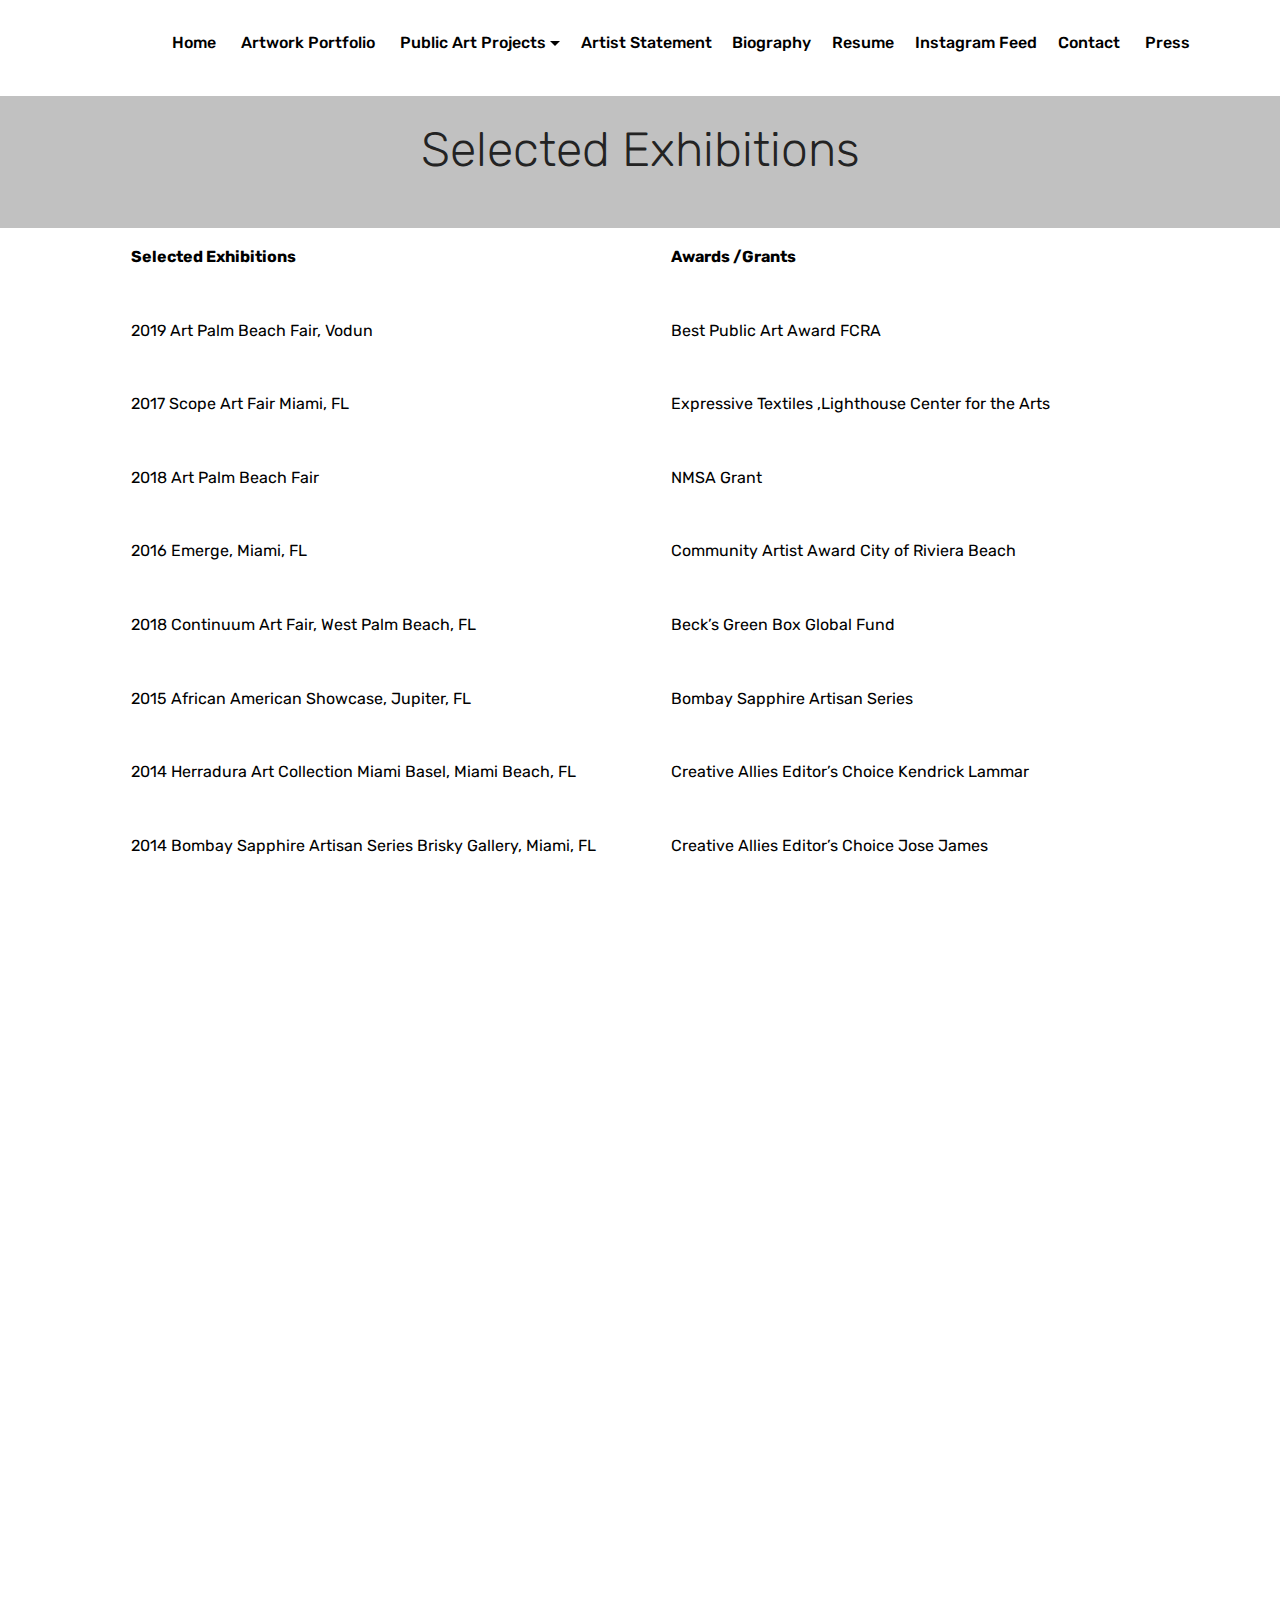
==== commit 818fb963: "create github pages" ====
--- a/page2.html
+++ b/page2.html
@@ -29,8 +29,24 @@
 <body>
 
 <!-- Analytics -->
+<!-- Global site tag (gtag.js) - Google Analytics -->
+<script async src="https://www.googletagmanager.com/gtag/js?id=UA-163411235-1"></script>
+<script>
+  window.dataLayer = window.dataLayer || [];
+  function gtag(){dataLayer.push(arguments);}
+  gtag('js', new Date());
+
+  gtag('config', 'UA-163411235-1');
+</script>
+
+<a title="Real Time Web Analytics" href="http://clicky.com/101229871"><img src="assets/images/badge.gif" border="0" /></a>
 <script>var clicky_site_ids = clicky_site_ids || []; clicky_site_ids.push(101229871);</script>
 <script async src="//static.getclicky.com/js"></script>
+<noscript><p><img alt="Clicky" width="1" height="1" src="assets/images/101229871ns.gif" /></p></noscript>
+
+
+
+
 
 <!-- /Analytics -->
 
@@ -57,7 +73,7 @@
         <div class="collapse navbar-collapse" id="navbarSupportedContent">
             <ul class="navbar-nav nav-dropdown nav-right navbar-nav-top-padding" data-app-modern-menu="true"><li class="nav-item">
                     <a class="nav-link link text-black display-4" href="index.html#header6-0">Home&nbsp;</a>
-                </li><li class="nav-item"><a class="nav-link link text-black display-4" href="index.html#content5-j">Artwork Portfolio&nbsp;</a></li><li class="nav-item dropdown open"><a class="nav-link link text-black dropdown-toggle display-4" href="index.html#content4-6" data-toggle="dropdown-submenu" aria-expanded="true">Public Art Projects<br></a><div class="dropdown-menu"><a class="text-black dropdown-item display-4" href="index.html#content4-6" aria-expanded="false">Public Art Projects</a><div class="dropdown"><a class="text-black dropdown-item dropdown-toggle display-4" href="index.html#content4-19" data-toggle="dropdown-submenu" aria-expanded="false">Installations</a><div class="dropdown-menu dropdown-submenu"><a class="text-black dropdown-item display-4" href="index.html#slider1-s">Azucar Negra</a><a class="text-black dropdown-item display-4" href="index.html#slider1-1b">Vodun</a><a class="text-black dropdown-item display-4" href="index.html#slider1-1e">Back to Black</a></div></div><a class="text-black dropdown-item display-4" href="index.html#content4-1g">Murals</a><a class="text-black dropdown-item display-4" href="index.html#content4-1u">Sculpture</a><a class="text-black dropdown-item display-4" href="index.html#content4-1v">Interactive Art<br></a><a class="text-black dropdown-item display-4" href="index.html#slider1-37">Green Space<br></a><a class="text-black dropdown-item display-4" href="index.html#header6-34">Fence Installation</a><a class="text-black dropdown-item display-4" href="index.html#content4-27">Urban Interuption</a><a class="text-black dropdown-item display-4" href="index.html#video2-2p">Community Engagements</a></div></li><li class="nav-item"><a class="nav-link link text-black display-4" href="index.html#content5-i"><br>Artist Statement<br><br></a></li><li class="nav-item"><a class="nav-link link text-black display-4" href="index.html#content5-o"><br>Biography<br><br></a></li><li class="nav-item"><a class="nav-link link text-black display-4" href="page2.html#content14-2z">Resume<br></a></li><li class="nav-item"><a class="nav-link link text-black display-4" href="index.html#instagram-feed-block-f"><br>Instagram Feed<br><br></a></li>
+                </li><li class="nav-item"><a class="nav-link link text-black display-4" href="index.html#content5-j">Artwork Portfolio&nbsp;</a></li><li class="nav-item dropdown"><a class="nav-link link text-black dropdown-toggle display-4" href="index.html#content4-6" data-toggle="dropdown-submenu" aria-expanded="false">Public Art Projects<br></a><div class="dropdown-menu"><a class="text-black dropdown-item display-4" href="index.html#content4-6" aria-expanded="false">Public Art Projects</a><div class="dropdown"><a class="text-black dropdown-item dropdown-toggle display-4" href="index.html#content4-19" data-toggle="dropdown-submenu" aria-expanded="false">Installations</a><div class="dropdown-menu dropdown-submenu"><a class="text-black dropdown-item display-4" href="index.html#slider1-s">Azucar Negra</a><a class="text-black dropdown-item display-4" href="index.html#slider1-1b">Vodun</a><a class="text-black dropdown-item display-4" href="index.html#slider1-1e">Back to Black</a></div></div><a class="text-black dropdown-item display-4" href="index.html#content4-1g">Murals</a><a class="text-black dropdown-item display-4" href="index.html#content4-1u">Sculpture</a><a class="text-black dropdown-item display-4" href="index.html#content4-1v">Interactive Art<br></a><a class="text-black dropdown-item display-4" href="index.html#slider1-37">Green Space<br></a><a class="text-black dropdown-item display-4" href="index.html#header6-34">Fence Installation</a><a class="text-black dropdown-item display-4" href="index.html#content4-27">Urban Interuption</a><a class="text-black dropdown-item display-4" href="index.html#video2-2p">Community Engagements</a></div></li><li class="nav-item"><a class="nav-link link text-black display-4" href="index.html#content5-i"><br>Artist Statement<br><br></a></li><li class="nav-item"><a class="nav-link link text-black display-4" href="index.html#content5-o"><br>Biography<br><br></a></li><li class="nav-item"><a class="nav-link link text-black display-4" href="page2.html#content14-2z">Resume<br></a></li><li class="nav-item"><a class="nav-link link text-black display-4" href="index.html#instagram-feed-block-f"><br>Instagram Feed<br><br></a></li>
                 <li class="nav-item">
                     <a class="nav-link link text-black display-4" href="index.html#form1-e">Contact&nbsp;</a>
                 </li><li class="nav-item"><a class="nav-link link text-black display-4" href="press.html" aria-expanded="false">Press</a></li></ul>
@@ -66,7 +82,7 @@
     </nav>
 </section>
 
-<section class="engine"><a href="https://mobirise.info/w">html5 templates</a></section><section class="mbr-section content4 cid-rvj90yM31a" id="content4-31">
+<section class="engine"><a href="https://mobirise.info/q">free responsive web templates</a></section><section class="mbr-section content4 cid-rvj90yM31a" id="content4-31">
 
     
 
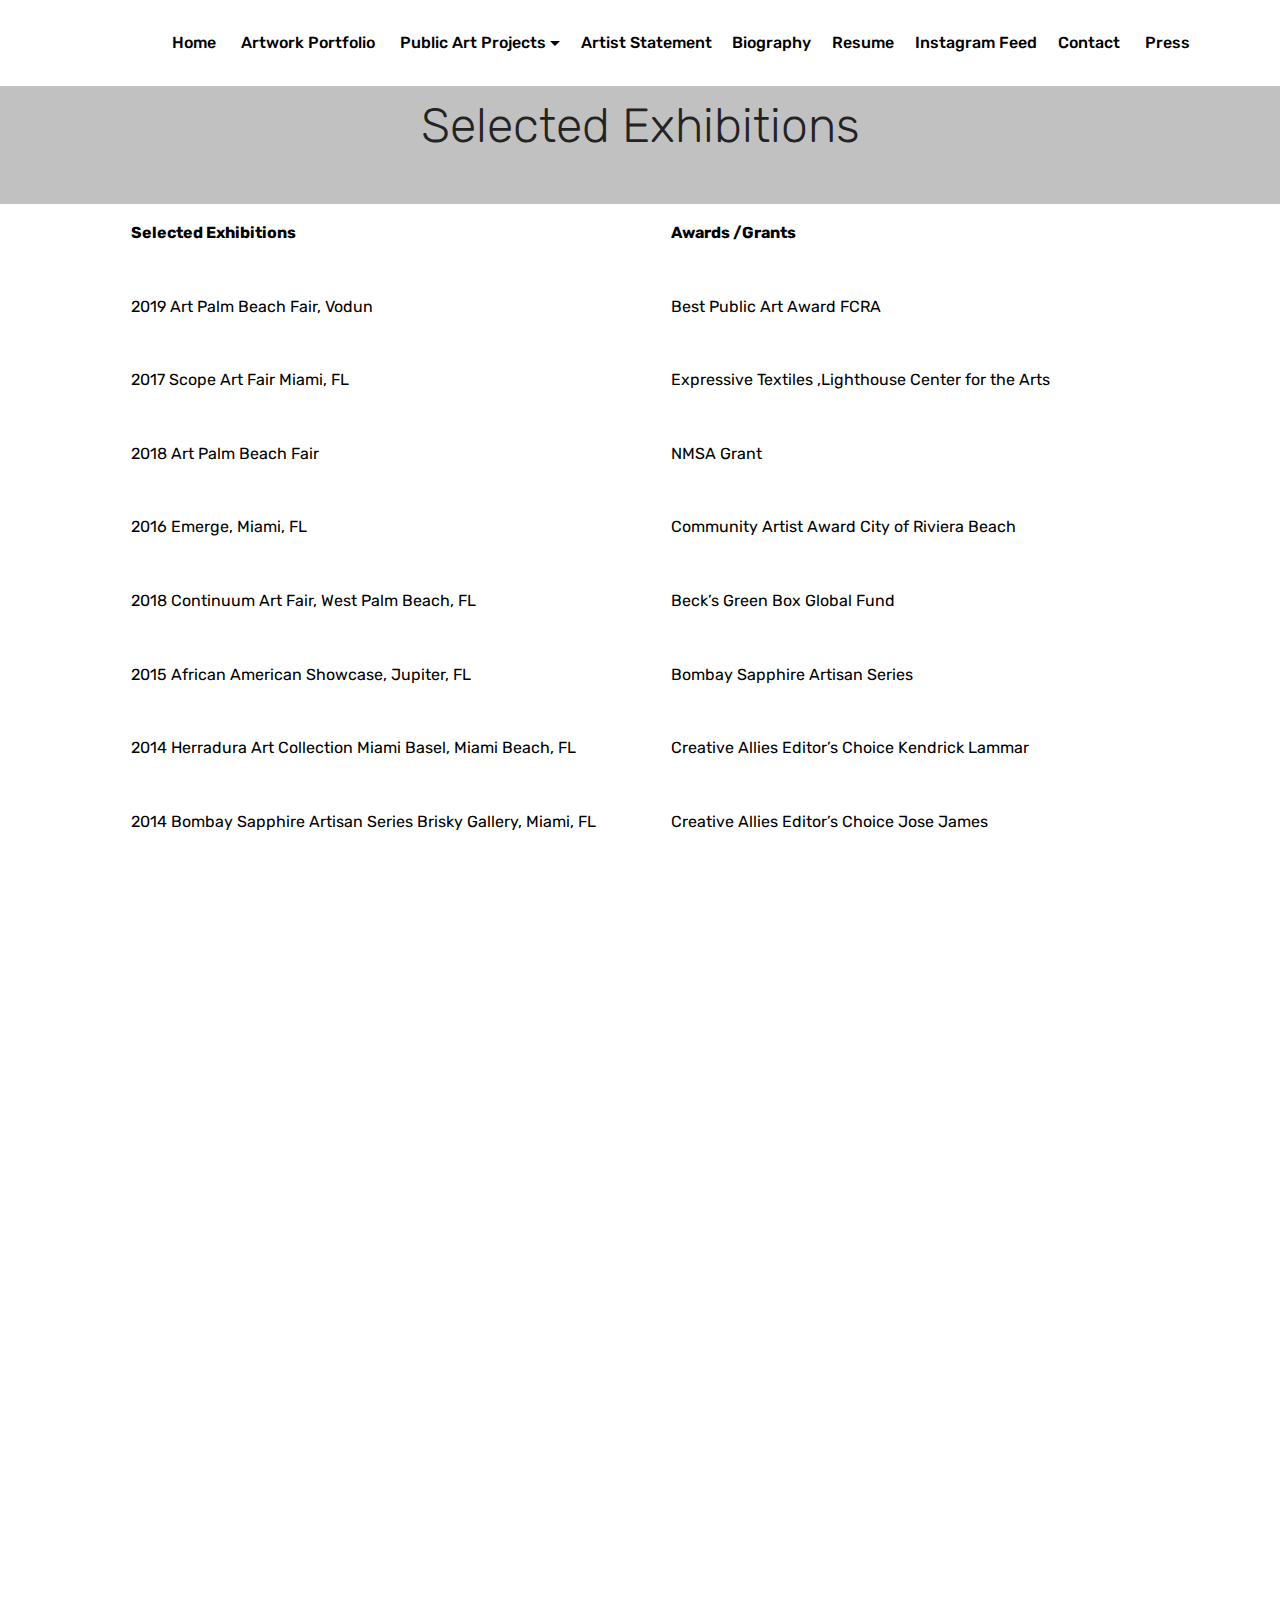
==== commit d1945b14: "create github pages" ====
--- a/page2.html
+++ b/page2.html
@@ -39,10 +39,9 @@
   gtag('config', 'UA-163411235-1');
 </script>
 
-<a title="Real Time Web Analytics" href="http://clicky.com/101229871"><img src="assets/images/badge.gif" border="0" /></a>
-<script>var clicky_site_ids = clicky_site_ids || []; clicky_site_ids.push(101229871);</script>
+<script>var clicky_site_ids = clicky_site_ids || []; clicky_site_ids.push(101246965);</script>
 <script async src="//static.getclicky.com/js"></script>
-<noscript><p><img alt="Clicky" width="1" height="1" src="assets/images/101229871ns.gif" /></p></noscript>
+
 
 
 
@@ -82,7 +81,7 @@
     </nav>
 </section>
 
-<section class="engine"><a href="https://mobirise.info/q">free responsive web templates</a></section><section class="mbr-section content4 cid-rvj90yM31a" id="content4-31">
+<section class="engine"><a href="https://mobirise.info/w">free html5 templates</a></section><section class="mbr-section content4 cid-rvj90yM31a" id="content4-31">
 
     
 
